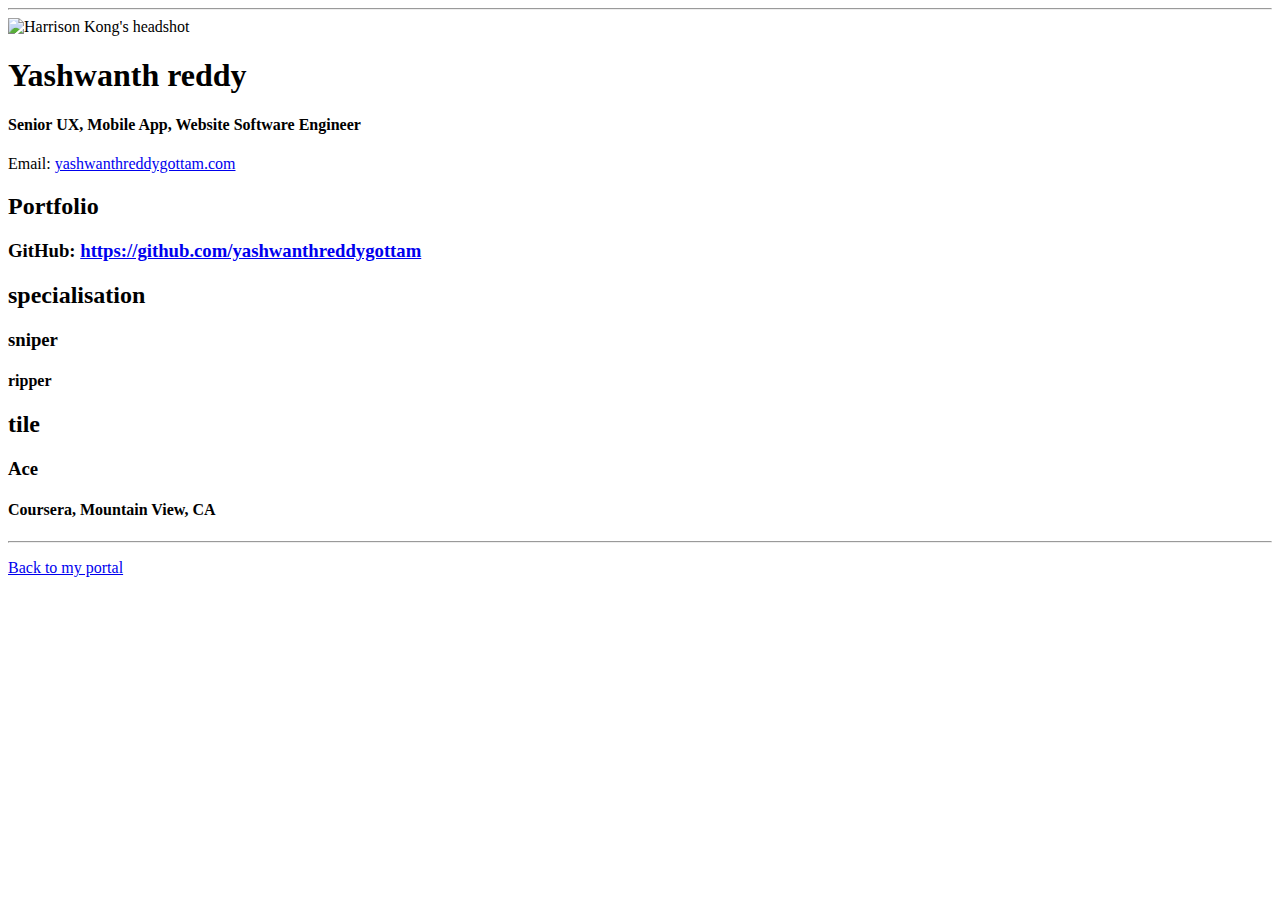
==== resume.html @ 5b426b9b "Add files via upload" ====
<!doctype html>

<!-- this is a comment for human! -->

<html lang="en">

  <header>
    <title> yashwanthreddy's Resume</title>
    <link rel="stylesheet" href="css/master.css">
    <link rel="faviconIcon" href="favicon.ico" type="image/x-icon">
    <link rel="shortcut" href="favicon.ico" type="image/x-icon">
    <meta name+"viewport" content="width=device-width, initial-scale=1, shrink-to-fit=no">
    <meta name="name" content="Yashwanth reddy" >
    <meta name="robots" content="noindex, nofollow">    
  </header>

  <body>
    <hr>

    <img src="images/headshot.jpg" alt="Harrison Kong's headshot" width="20%">

    <h1>Yashwanth reddy </h1>
    <h4>Senior UX, Mobile App, Website Software Engineer</h4>

    <p>Email: <a href="mailto:yashwanthreddygottam.com" target="_blank"> yashwanthreddygottam.com</a></p>
    <!-- don't post physical address, personal phone number or other personal information on the web! -->

    <h2>Portfolio</h2>
      <h3>GitHub: <a href="https://github.com/yashwanthreddygottam" target="_blank">https://github.com/yashwanthreddygottam</a></h3>

    <h2>specialisation</h2>

    <h3>sniper</h3>
    <h4>ripper</h4>

    <h2>tile</h2>

    <h3>Ace</h3>
    <h4>Coursera, Mountain View, CA</h4>

  </body>

  <footer>
  <hr>
  <p><a href="index.html">Back to my portal</a><p>
  </footer>

</html>
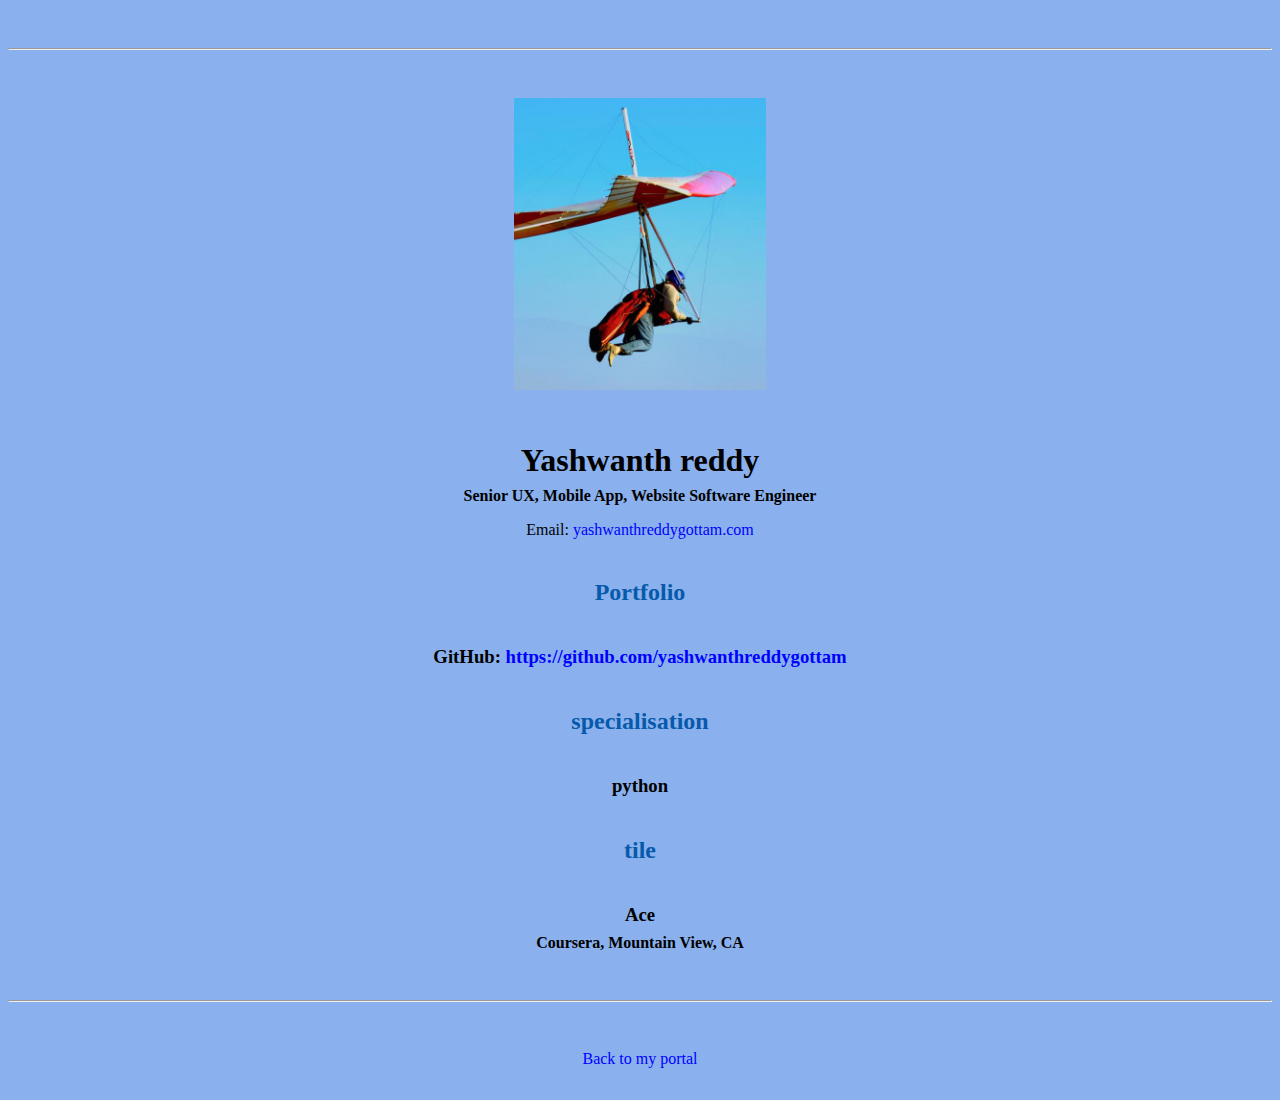
==== commit b8f94358: "Update resume.html" ====
--- a/resume.html
+++ b/resume.html
@@ -30,8 +30,7 @@
 
     <h2>specialisation</h2>
 
-    <h3>sniper</h3>
-    <h4>ripper</h4>
+    <h3>python</h3>
 
     <h2>tile</h2>
 
--- a/css/master.css
+++ b/css/master.css
@@ -0,0 +1,63 @@
+/* Cascading stylesheet for the website */
+
+/* Text inside these asterisks and slashes are comments for human */
+
+  a {
+    color:blue;/* set the text color to blue here */
+    text-decoration: none; /* This means we do not want hyperlinks to be underlined */
+  }
+
+  a:hover {
+    color:red;/* set the text color to red here */
+    text-decoration: none; /* This means we do not want hyperlinks to be underlined */
+  }
+
+  body {
+    background-color: #8AB1ED;8AB1ED the background color here */
+    color: red ; /* set the text color to black here */
+    fount-family: Arial, Helvetica, sans-serif; /* set the font here */
+    text-align: center;/* set the text alignment here */
+   }
+
+  footer {
+    margin-top: 2rem;
+    margin-bottom: 2rem;
+  }
+
+  h1 {
+    margin-bottom: 0.5rem;
+    margin-top: 3rem;
+   }
+
+  h2 {
+     color: #075AAB ;/* set the text color of to #075AAB here */
+    /* set both the bottom margin and top margin to 2.5rem here */
+    margin-bottom: 2.5rem;
+    margin-top: 2.5rem;
+   }
+
+  h3 {
+    margin-bottom: 0;
+    margin-top: 2rem;
+  }
+
+  h4 {
+    margin-bottom: 1rem;
+    margin-top: 0.5rem;
+  }
+
+  h5 {
+    margin-top: 0.5rem;
+  }
+
+  hr {
+    margin-bottom: 3rem;
+    margin-top: 3rem;
+  }
+
+  /* this controls how the bullet points in the resume page looks */
+  ul {
+    display: table;
+    margin: 0 auto;
+    text-align: left;
+  }
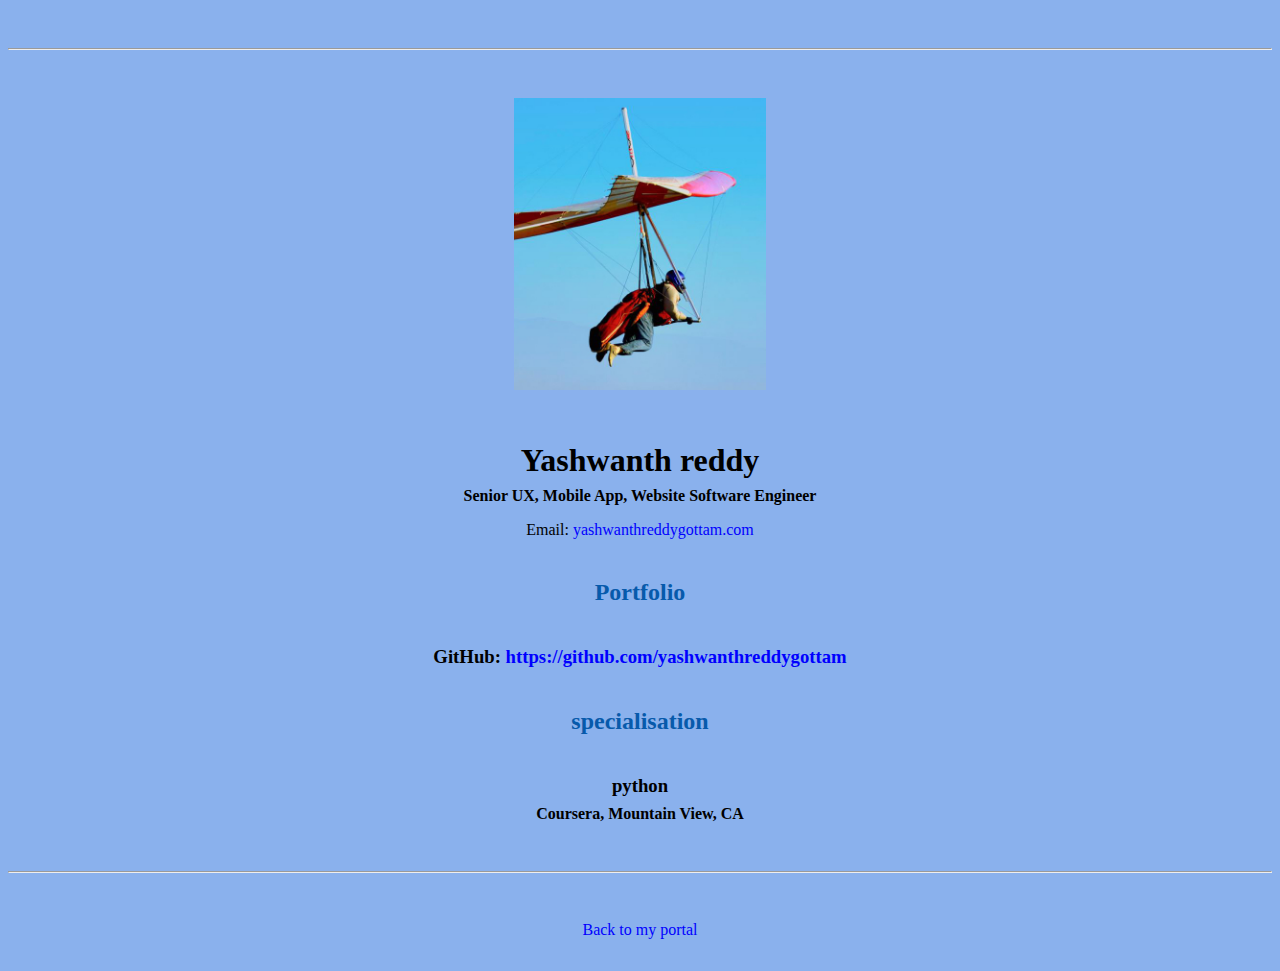
==== commit 348bb9e6: "Update resume.html" ====
--- a/resume.html
+++ b/resume.html
@@ -32,9 +32,6 @@
 
     <h3>python</h3>
 
-    <h2>tile</h2>
-
-    <h3>Ace</h3>
     <h4>Coursera, Mountain View, CA</h4>
 
   </body>
